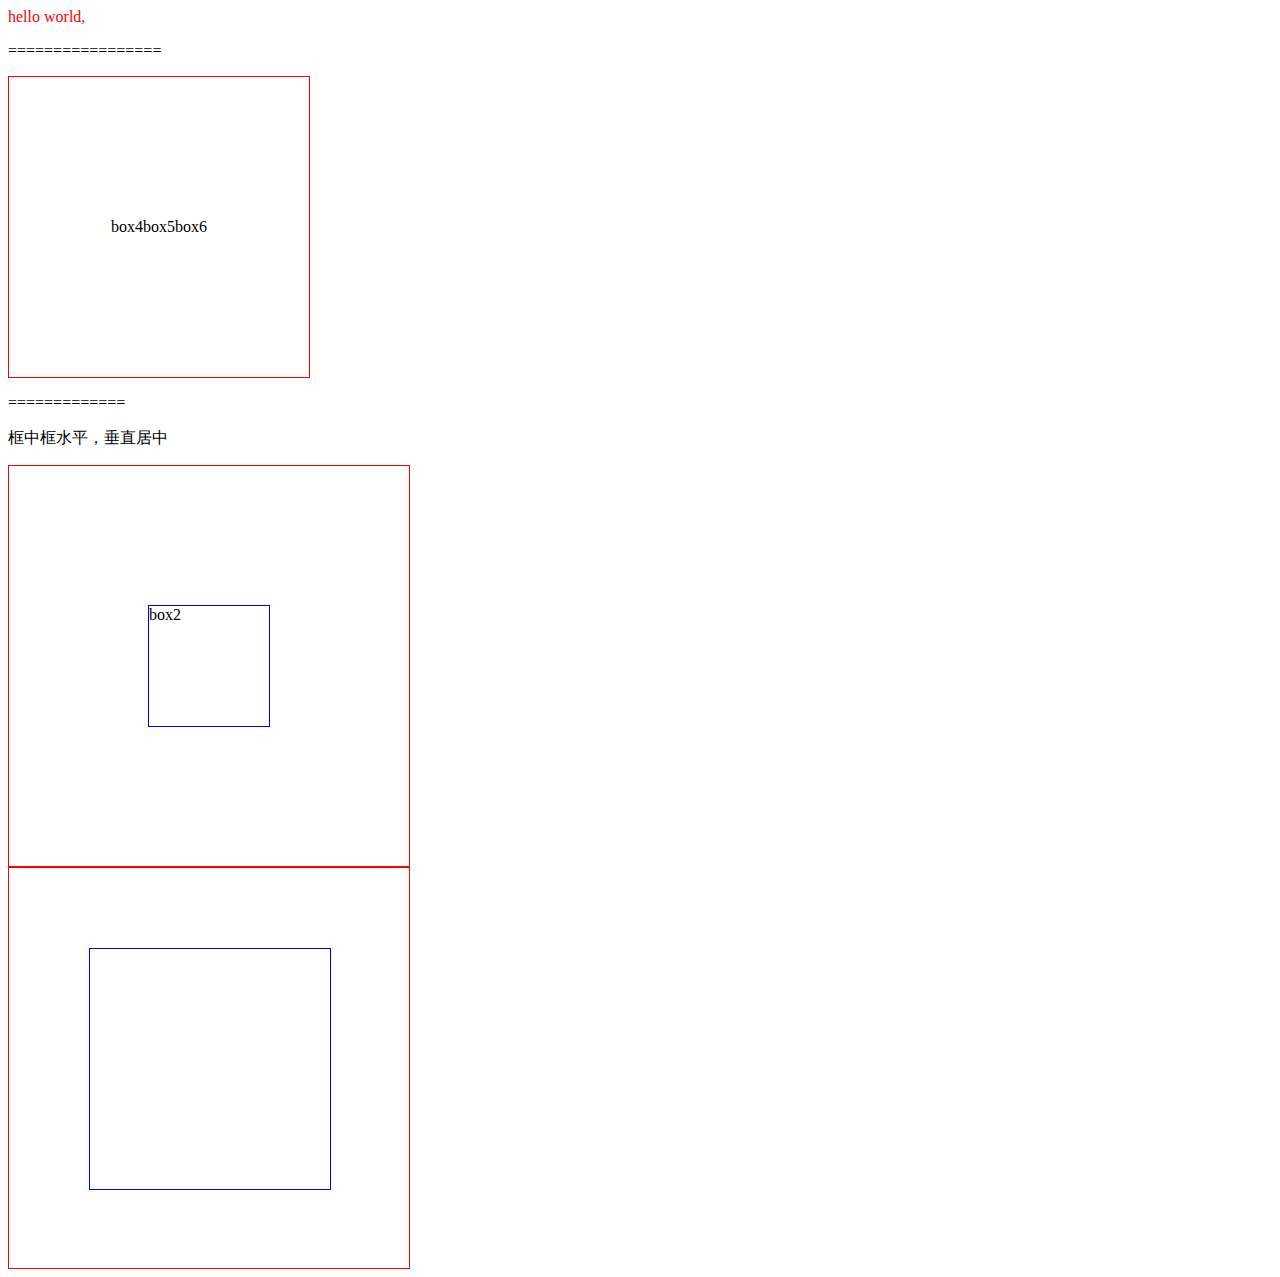
==== first/project/index.html @ f50f418f "web project first commit" ====
<!DOCTYPE html>
<html>
<head>
	<title></title>
	<meta charset="utf-8">
	<link rel="stylesheet" type="text/css" href="index.css">
</head>
<body>
	<div style="color : red;">
		hello world,
	</div>
	<p>=================</p>

	<div class="box3">
		<div class="box4">
			box4
		</div>
		<div class="box5">
			box5
		</div>
		<div class="box6">
			box6		
		</div>
	</div>
	<p></p>
	<p></p>
	<p>=============</p>
	<p>框中框水平，垂直居中</p>
	<div class="box1">
		<div class="box2">
			box2
		</div>
	</div>
	<div class="box1-c">
		<div class="box2-c">
			
		</div>
	</div>
</body>
</html>
---- first/project/index.css ----
.box1{
    width: 400px;
    height: 400px;
    border:1px solid red;

    display: flex;
    flex-direction: row;
    justify-content: center;
    align-items: center;
}
.box2{
	width: 30%;
	height: 30%;
	border: 1px solid blue;
}

.box1-c{
	width: 400px;
	height: 400px;
	border: 1px solid red;
}

.box2-c{
	width:60%;
	height: 60%;
	margin-left: 20%;
	margin-top: 20%;
	border: 1px solid blue;	
}

.box3{
	width: 300px;
	height: 300px;
	border: 1px solid red;

	display: flex;
	flex-direction: row;
	flex_wrap: wrap;
	justify-content: center;
	align-items: center;
}
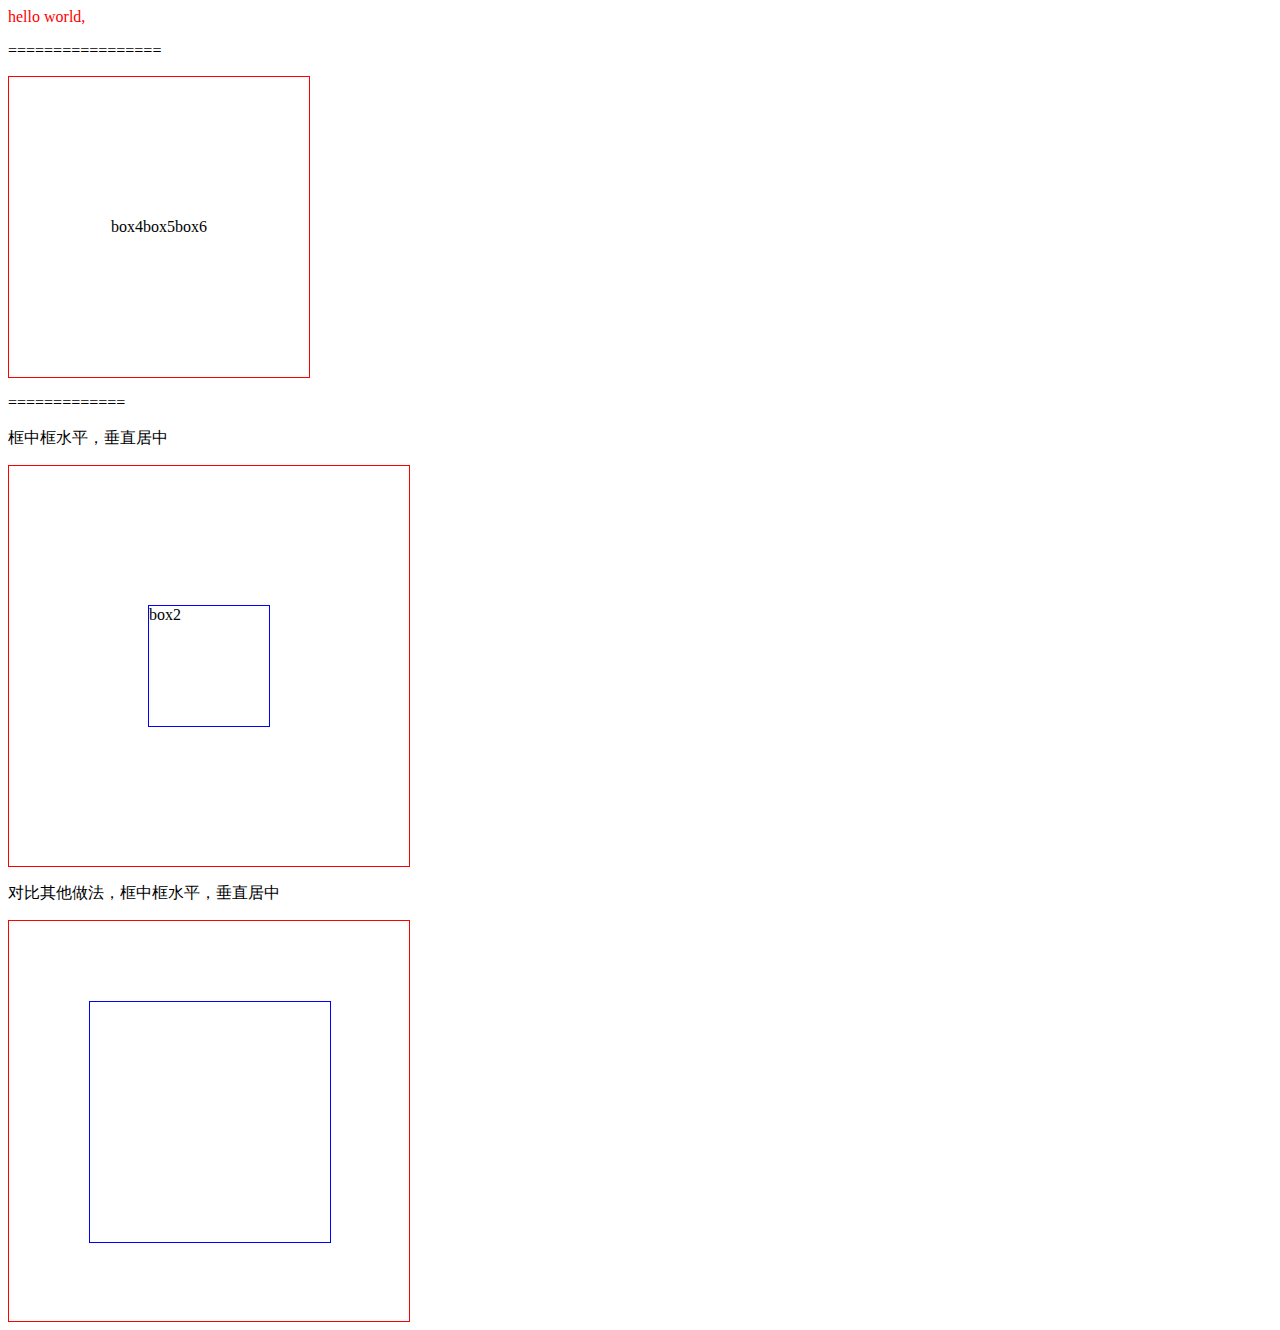
==== commit 55d1b413: "完成第一课作业" ====
--- a/first/project/index.html
+++ b/first/project/index.html
@@ -31,6 +31,7 @@
 			box2
 		</div>
 	</div>
+	<p>对比其他做法，框中框水平，垂直居中</p>
 	<div class="box1-c">
 		<div class="box2-c">
 			
